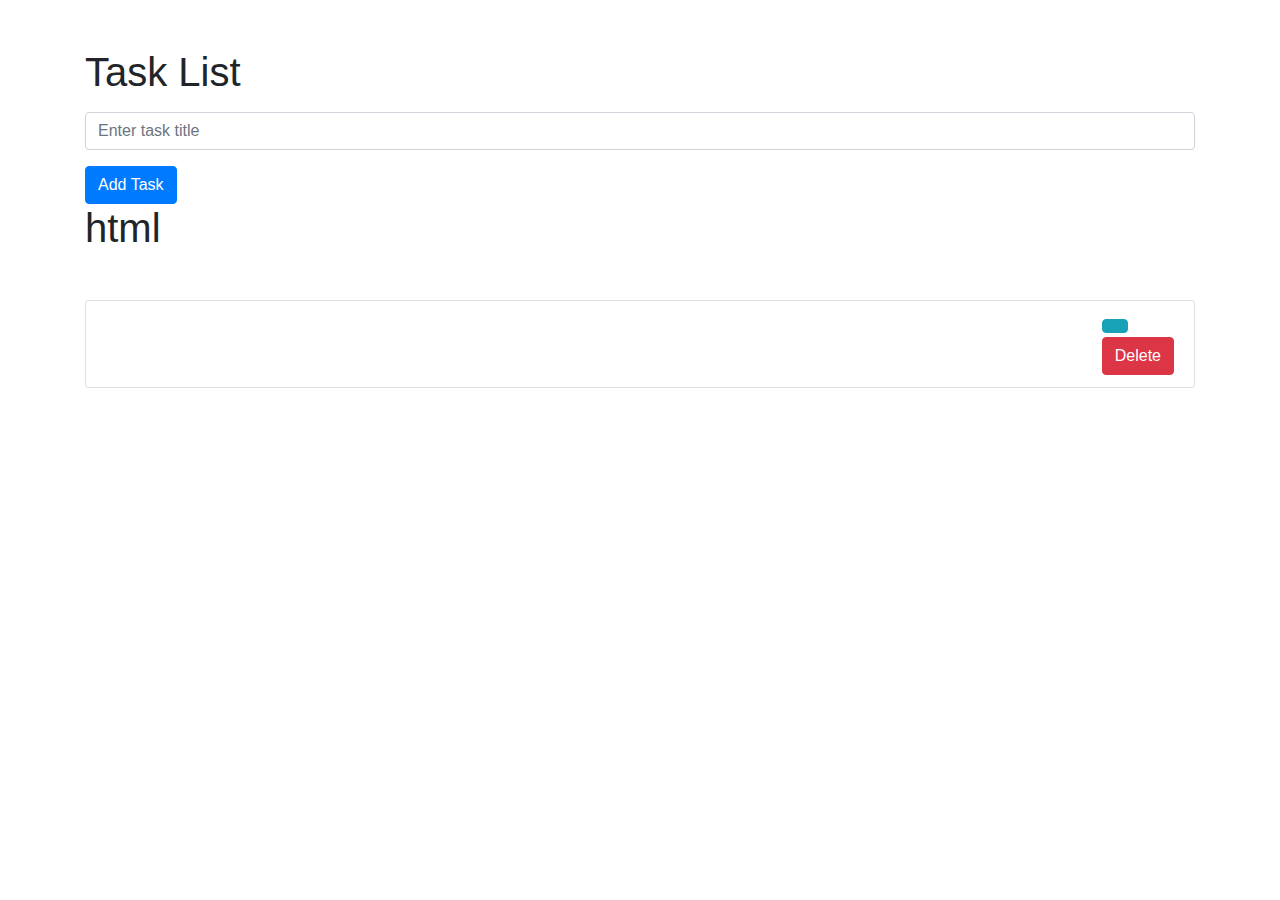
==== src/main/resources/templates/index.html @ c8b5b207 "Todo app build" ====
<!DOCTYPE html>
<html xmlns:th="http://www.thymeleaf.org">
<head>
    <title>Task App</title>
    <link rel="stylesheet" type="text/css" href="https://cdnjs.cloudflare.com/ajax/libs/bootstrap/4.5.2/css/bootstrap.min.css">
</head>
<body>
<div class="container">
    <h1 class="mt-5">Task List</h1>

    <form action="/add" method="post">
        <input type="text" name="title" class="form-control mt-3" placeholder="Enter task title" required>
        <button type="submit" class="btn btn-primary mt-3">Add Task</button>
    </form>

    <h1>html</h1>
    <ul class="list-group mt-5">
        <li class="list-group-item" th:each="task : ${tasks}">
            <div class="d-flex justify-content-between">
                <span th:text="${task.title}"></span>
                <span>
                    <form action="/toggleComplete/{task.id}" method="post" th:action="@{/toggleComplete/{id}(id=${task.id})}">
                        <button type="submit" class="btn btn-info">
                            <span th:text="${task.complete ? 'Undo' : 'Complete'}"></span>
                        </button>
                    </form>
                    <form action="/delete/{task.id}" method="post" th:action="@{/delete/{id}(id=${task.id})}">
                        <button type="submit" class="btn btn-danger">Delete</button>
                    </form>
                </span>
            </div>
        </li>
    </ul>
</div>
</body>
</html>
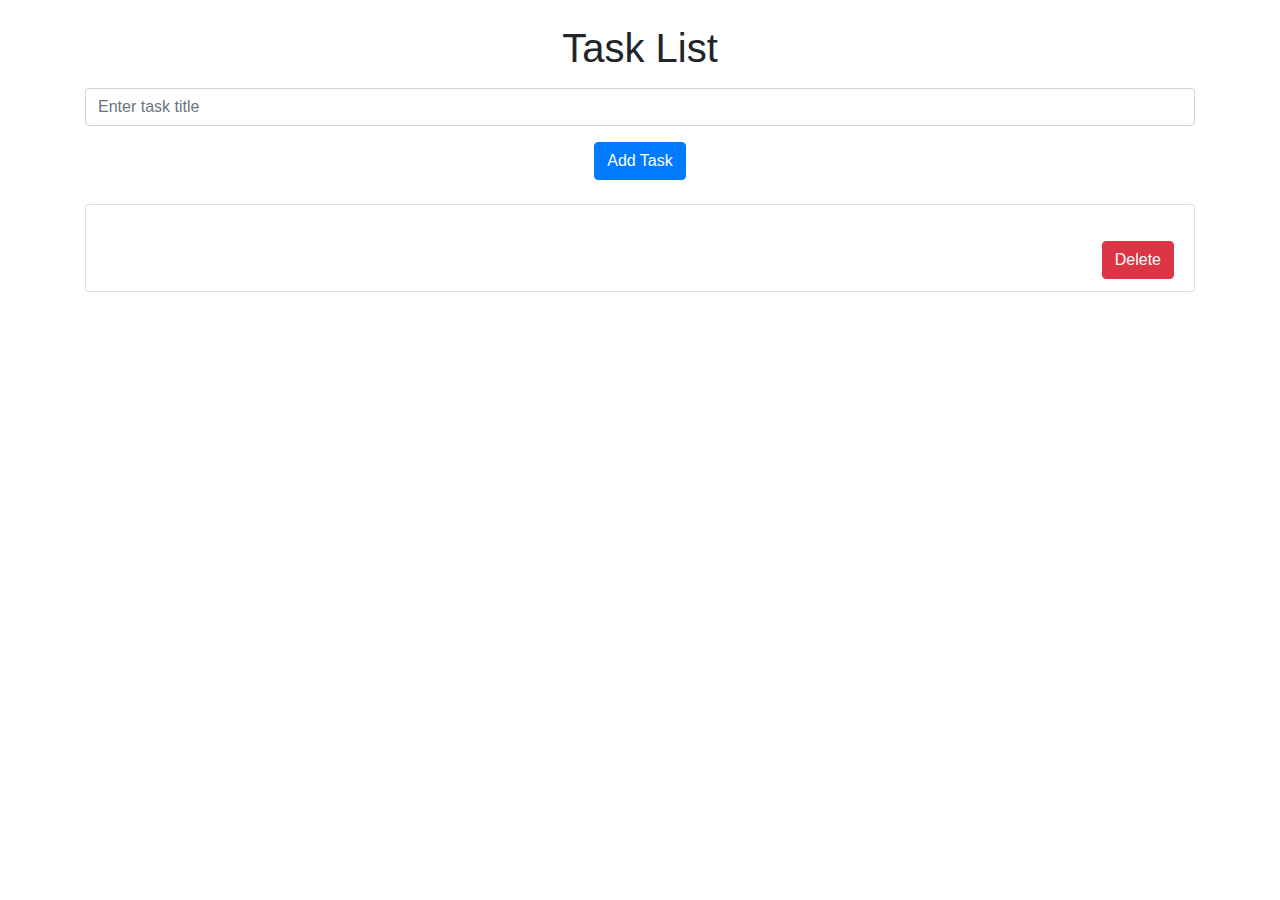
==== commit fb76de57: "Final app" ====
--- a/src/main/resources/templates/index.html
+++ b/src/main/resources/templates/index.html
@@ -2,35 +2,44 @@
 <html xmlns:th="http://www.thymeleaf.org">
 <head>
     <title>Task App</title>
-    <link rel="stylesheet" type="text/css" href="https://cdnjs.cloudflare.com/ajax/libs/bootstrap/4.5.2/css/bootstrap.min.css">
+    <link rel="stylesheet" href="https://cdnjs.cloudflare.com/ajax/libs/bootstrap/4.5.2/css/bootstrap.min.css">
+    <link rel="stylesheet" type="text/css" href="/css/styles.css">
 </head>
+
 <body>
-<div class="container">
-    <h1 class="mt-5">Task List</h1>
+    <center>
+        <div class="container">
+            <h1 class="mt-4">Task List</h1>
 
-    <form action="/add" method="post">
-        <input type="text" name="title" class="form-control mt-3" placeholder="Enter task title" required>
-        <button type="submit" class="btn btn-primary mt-3">Add Task</button>
-    </form>
+            <!-- Task Input Form -->
+            <form action="/add" method="post" class="mt-3">
+                <input type="text" name="title" class="form-control" placeholder="Enter task title" required>
+                <button type="submit" class="btn btn-primary mt-3">Add Task</button>
+            </form>
 
-    <h1>html</h1>
-    <ul class="list-group mt-5">
-        <li class="list-group-item" th:each="task : ${tasks}">
-            <div class="d-flex justify-content-between">
-                <span th:text="${task.title}"></span>
-                <span>
-                    <form action="/toggleComplete/{task.id}" method="post" th:action="@{/toggleComplete/{id}(id=${task.id})}">
-                        <button type="submit" class="btn btn-info">
-                            <span th:text="${task.complete ? 'Undo' : 'Complete'}"></span>
-                        </button>
-                    </form>
-                    <form action="/delete/{task.id}" method="post" th:action="@{/delete/{id}(id=${task.id})}">
-                        <button type="submit" class="btn btn-danger">Delete</button>
-                    </form>
-                </span>
-            </div>
-        </li>
-    </ul>
-</div>
+            <!-- Task List -->
+            <ul class="list-group mt-4">
+                <li class="list-group-item d-flex justify-content-between align-items-center" th:each="task : ${tasks}">
+                    <!-- Task Title -->
+                    <span th:text="${task.title}" th:classappend="${task.complete} ? 'completed' : ''"></span>
+
+                    <!-- Action Buttons -->
+                    <div class="button-group">
+                        <!-- Complete / Undo Button -->
+                        <form action="/toggleComplete/{task.id}" method="post" th:action="@{/toggleComplete/{id}(id=${task.id})}">
+                            <button type="submit" class="btn" th:classappend="${task.complete} ? 'btn-warning' : 'btn-info'">
+                                <span th:text="${task.complete ? 'Undo' : 'Complete'}"></span>
+                            </button>
+                        </form>
+
+                        <!-- Delete Button -->
+                        <form action="/delete/{task.id}" method="post" th:action="@{/delete/{id}(id=${task.id})}">
+                            <button type="submit" class="btn btn-danger">Delete</button>
+                        </form>
+                    </div>
+                </li>
+            </ul>
+        </div>
+    </center>
 </body>
 </html>
